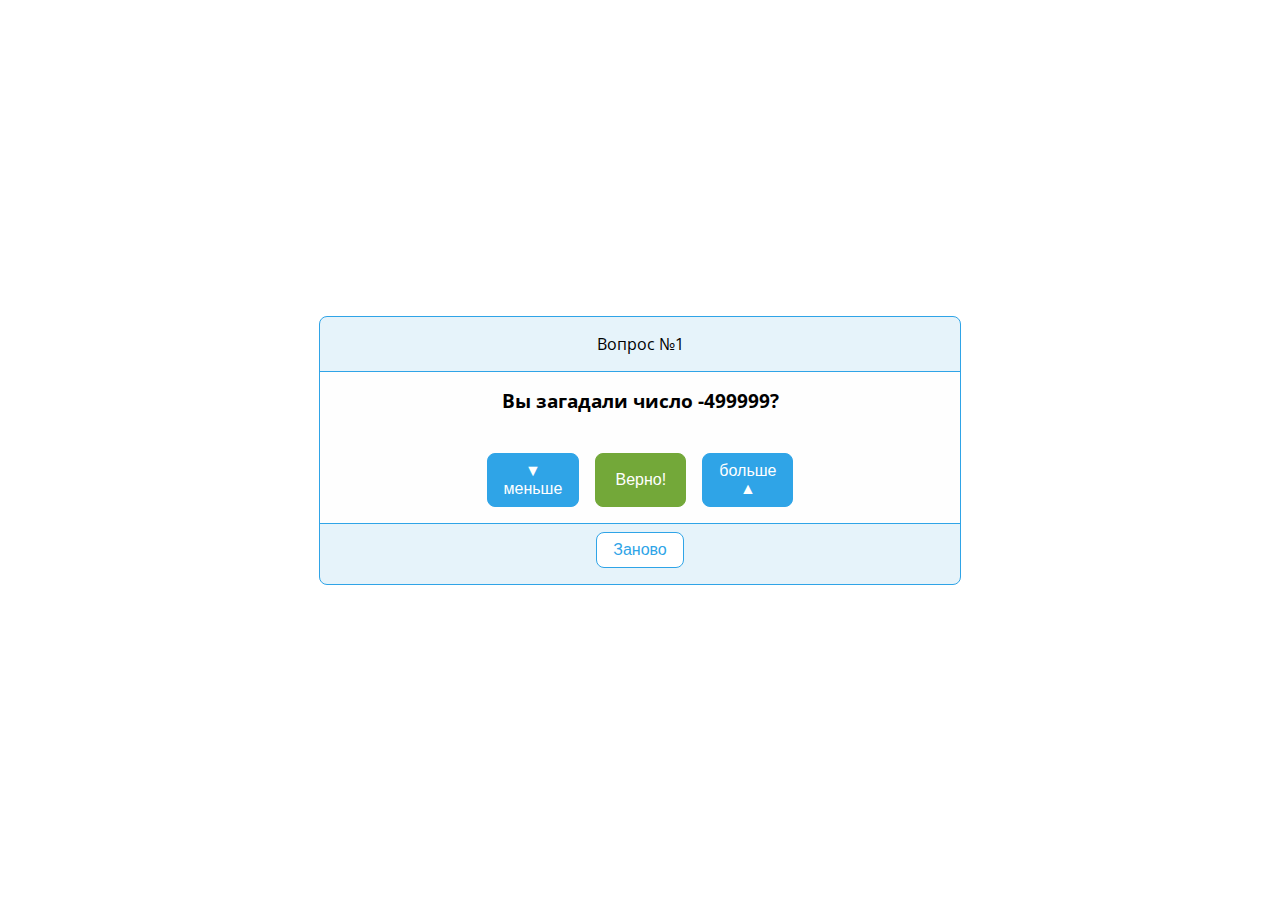
==== bjs/08_if_else/index.html @ c2440f7c "add my css" ====
<!DOCTYPE html>
<html lang="en">
<head>
    <meta charset="UTF-8">
    <title>Угадайка</title>
    <link href="https://fonts.googleapis.com/css2?family=Open+Sans" rel="stylesheet">
    <link rel="stylesheet" href="https://cdn.jsdelivr.net/npm/bootstrap-icons@1.10.2/font/bootstrap-icons.css" integrity="sha384-b6lVK+yci+bfDmaY1u0zE8YYJt0TZxLEAFyYSLHId4xoVvsrQu3INevFKo+Xir8e" crossorigin="anonymous">
    <link rel="stylesheet" href="style.css" type="text/css"/>
</head>
<body>
<div class="container">
    <div class="row game-card align-items-center">
        <div class="col col-md-4 offset-md-4">
            <div class="card text-center">
                <div class="card-header">
                    <p class="m-0">Вопрос №<span id="orderNumberField">5</span></p>
                </div>
                <div class="card-body">
                    <div class="row no-gutters">
                        <div class="col">
                            <h3 class="card-title m-0"><span id="answerField">Вы загадали число 5?</span></h3>
                        </div>
                    </div>
                </div>
                <div class="card-body">
                    <div class="btn-group">
                        <button class="btn btn-info" id="btnLess">&#9660;<br>меньше</button>
                        <button class="btn btn-success btn-lg" id="btnEqual">  Верно!  </button>
                        <button class="btn btn-info" id="btnOver">больше<br>&#9650;</button>
                    </div>
                </div>
                <div class="card-footer">
                    <button class="btn btn-link" id="btnRetry">Заново</button>
                </div>
            </div>
        </div>
    </div>
</div>
<script src="script.js"></script>
</body>
</html>
---- bjs/08_if_else/style.css ----
body, div, * {
    margin: 0;
}

.game-card {        /*  карточка игры */
    height: 100vh;
    font-family: 'Open Sans', monospace;
    display: flex;
    justify-content: space-around;
    align-items: center;
}

.card {
    min-width: 50vw; 
    border: solid 1px #2fa4e7;
    background-color:  #afd8f050;
    border-radius: 0.5rem;

}

.card-header {      /* Заголовок */
    padding: 1rem;
    text-align: center;
    border-bottom: 1px solid #2fa4e7;
}

h3 {                /* Вопрос в заголовке */
    padding: 1rem 1rem 2rem 1rem;
    font-size: 1.17rem;
    text-align: center;
}

.card-body {        /* Основная часть */
    background-color:#fefefe;
}

.card-footer {      /* Подвал */
    text-align: center;
    border-top: solid #2fa4e7 1px;
}

/* -- Кнопки -- */

.btn-group {
    position: relative;
    vertical-align: middle;
    display: flex;
    flex-direction: row;
    justify-content: center;
}

.btn {
    text-align: center;
    margin: 0.5rem;
    padding: 0.5rem 1rem;
    margin-bottom: 1rem;
    border-radius: 8px;
    font-size: 16px;
    color: white;
}

.btn-info {             /* Больше и меньше */
    border: 1px solid #2fa4e7;
    background-color:  #2fa4e7;
}

.btn-success {          /* Верно */
    padding: 0.5rem 1.2rem;
    border: 1px solid #73a839;
    background-color:  #73a839;
}

.btn-link {             /* Заново */
    border: 1px solid #2fa4e7;
    background-color: white;
    color: #2fa4e7;
}

/* -- Поведение кнопок -- */

.btn:hover {
    background-color: white;
    /* color: #555555; */
    color: #2fa4e7;
}

.btn-success:hover {
    background-color: white;
    color: #4CAF50;
}

.btn-link:hover {
    background-color: #2fa4e7; 
    color: white;
}
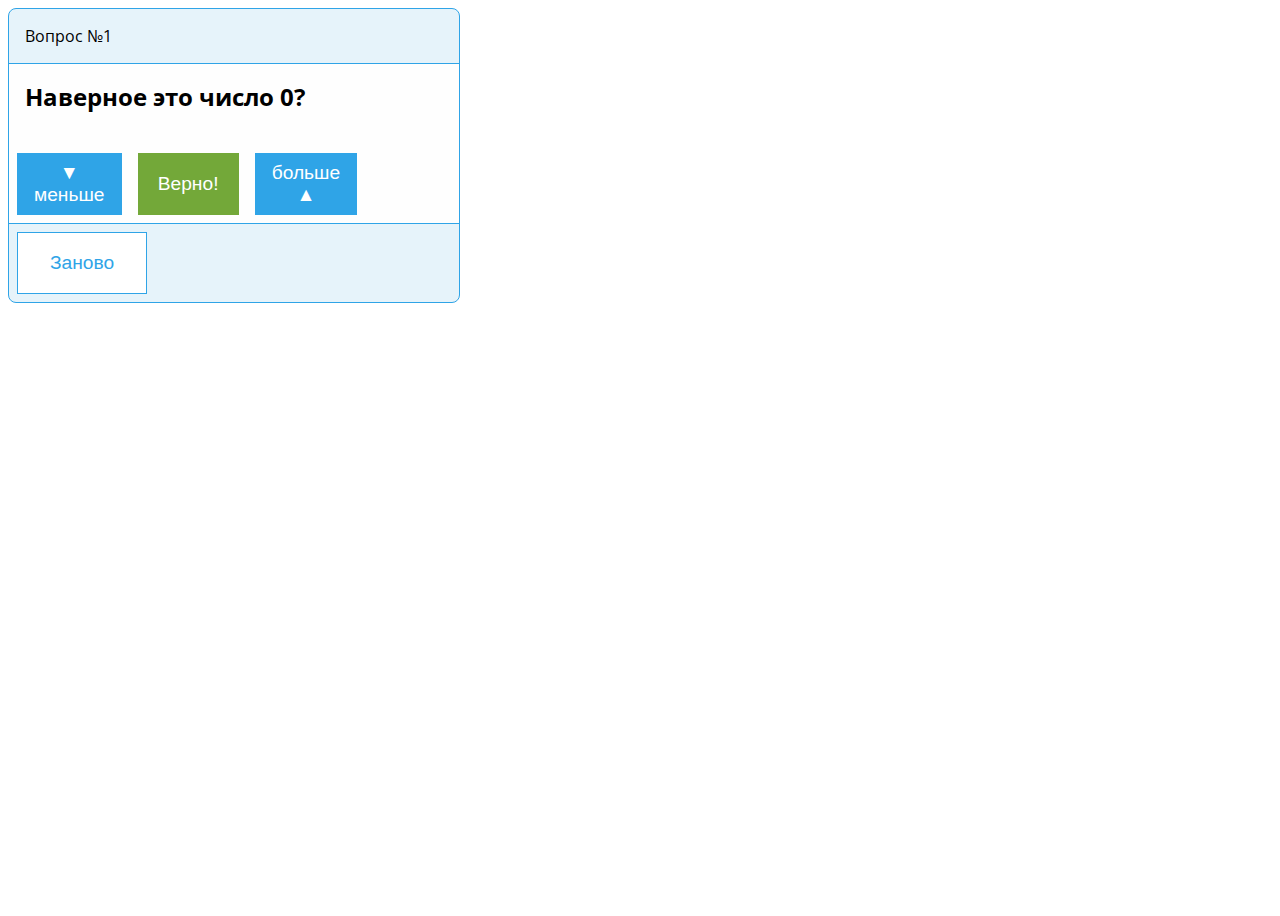
==== commit 2552433b: "style disign card & buttons" ====
--- a/bjs/08_if_else/index.html
+++ b/bjs/08_if_else/index.html
@@ -1,8 +1,10 @@
 <!DOCTYPE html>
 <html lang="en">
 <head>
+<head>
     <meta charset="UTF-8">
-    <title>Угадайка</title>
+    <meta name="viewport" content="width=device-width, initial-scale=1">    <title>Угадайка</title>
+    <link href="https://cdn.jsdelivr.net/npm/bootstrap@5.3.1/dist/css/bootstrap.min.css" rel="stylesheet" integrity="sha384-4bw+/aepP/YC94hEpVNVgiZdgIC5+VKNBQNGCHeKRQN+PtmoHDEXuppvnDJzQIu9" crossorigin="anonymous">
     <link href="https://fonts.googleapis.com/css2?family=Open+Sans" rel="stylesheet">
     <link rel="stylesheet" href="https://cdn.jsdelivr.net/npm/bootstrap-icons@1.10.2/font/bootstrap-icons.css" integrity="sha384-b6lVK+yci+bfDmaY1u0zE8YYJt0TZxLEAFyYSLHId4xoVvsrQu3INevFKo+Xir8e" crossorigin="anonymous">
     <link rel="stylesheet" href="style.css" type="text/css"/>
@@ -30,12 +32,13 @@
                     </div>
                 </div>
                 <div class="card-footer">
-                    <button class="btn btn-link" id="btnRetry">Заново</button>
+                    <button type="button" class="btn btn-link btn-primary" data-bs-toggle="modal" data-bs-target="#exampleModal" id="btnRetry">Заново</button>
                 </div>
             </div>
         </div>
     </div>
 </div>
 <script src="script.js"></script>
+<script src="https://cdn.jsdelivr.net/npm/bootstrap@5.3.1/dist/js/bootstrap.bundle.min.js" integrity="sha384-HwwvtgBNo3bZJJLYd8oVXjrBZt8cqVSpeBNS5n7C8IVInixGAoxmnlMuBnhbgrkm" crossorigin="anonymous"></script>
 </body>
 </html>
--- a/bjs/08_if_else/style.css
+++ b/bjs/08_if_else/style.css
@@ -1,86 +1,75 @@
-body, div, * {
+.container, body * {
     margin: 0;
-}
+} 
 
-.game-card {        /*  карточка игры */
+.game-card {       
     height: 100vh;
     font-family: 'Open Sans', monospace;
     display: flex;
-    justify-content: space-around;
-    align-items: center;
 }
 
 .card {
-    min-width: 50vw; 
+    min-width: 50vh; 
     border: solid 1px #2fa4e7;
     background-color:  #afd8f050;
     border-radius: 0.5rem;
 
 }
 
-.card-header {      /* Заголовок */
+.card-header {      
     padding: 1rem;
-    text-align: center;
     border-bottom: 1px solid #2fa4e7;
 }
 
-h3 {                /* Вопрос в заголовке */
+h3 {      
     padding: 1rem 1rem 2rem 1rem;
-    font-size: 1.17rem;
-    text-align: center;
+    font-size: 1.5rem;
 }
 
-.card-body {        /* Основная часть */
+.card-body {       
     background-color:#fefefe;
 }
 
-.card-footer {      /* Подвал */
-    text-align: center;
+.card-footer {     
     border-top: solid #2fa4e7 1px;
 }
 
-/* -- Кнопки -- */
-
 .btn-group {
-    position: relative;
-    vertical-align: middle;
     display: flex;
-    flex-direction: row;
-    justify-content: center;
 }
 
 .btn {
-    text-align: center;
     margin: 0.5rem;
     padding: 0.5rem 1rem;
-    margin-bottom: 1rem;
-    border-radius: 8px;
-    font-size: 16px;
+    font-size: 1.2rem;
     color: white;
 }
 
-.btn-info {             /* Больше и меньше */
+.btn-info {             
     border: 1px solid #2fa4e7;
     background-color:  #2fa4e7;
 }
 
-.btn-success {          /* Верно */
+.btn-success {         
     padding: 0.5rem 1.2rem;
     border: 1px solid #73a839;
     background-color:  #73a839;
 }
 
-.btn-link {             /* Заново */
+.btn-link {           
     border: 1px solid #2fa4e7;
     background-color: white;
     color: #2fa4e7;
+    padding: 1.2rem 2rem;
+    text-decoration: none;
 }
-
-/* -- Поведение кнопок -- */
 
 .btn:hover {
     background-color: white;
-    /* color: #555555; */
+}
+
+.btn-info:hover {
+    border: 1px solid #2fa4e7;
     color: #2fa4e7;
 }
 
@@ -92,4 +81,5 @@
 .btn-link:hover {
     background-color: #2fa4e7; 
     color: white;
-}
+    text-decoration: none;
+} 
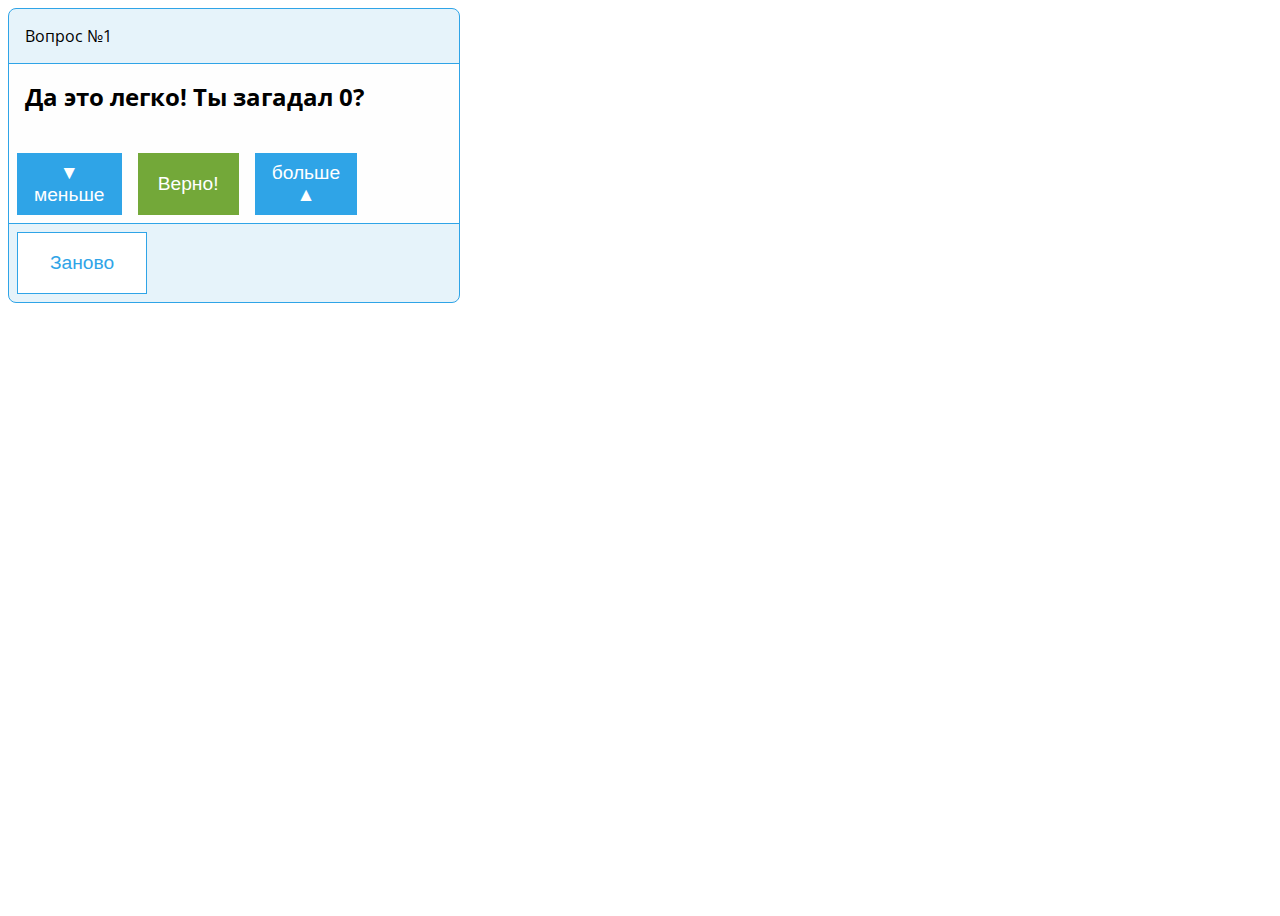
==== commit 3e9c386d: "fix: use ternary operator, add readme.md" ====
--- a/bjs/08_if_else/index.html
+++ b/bjs/08_if_else/index.html
@@ -1,6 +1,5 @@
 <!DOCTYPE html>
 <html lang="en">
-<head>
 <head>
     <meta charset="UTF-8">
     <meta name="viewport" content="width=device-width, initial-scale=1">    <title>Угадайка</title>
@@ -10,35 +9,35 @@
     <link rel="stylesheet" href="style.css" type="text/css"/>
 </head>
 <body>
-<div class="container">
-    <div class="row game-card align-items-center">
-        <div class="col col-md-4 offset-md-4">
-            <div class="card text-center">
-                <div class="card-header">
-                    <p class="m-0">Вопрос №<span id="orderNumberField">5</span></p>
-                </div>
-                <div class="card-body">
-                    <div class="row no-gutters">
-                        <div class="col">
-                            <h3 class="card-title m-0"><span id="answerField">Вы загадали число 5?</span></h3>
+    <div class="container">
+        <div class="row game-card align-items-center">
+            <div class="col col-md-4 offset-md-4">
+                <div class="card text-center">
+                    <div class="card-header">
+                        <p class="m-0">Вопрос №<span id="orderNumberField">5</span></p>
+                    </div>
+                    <div class="card-body">
+                        <div class="row no-gutters">
+                            <div class="col">
+                                <h3 class="card-title m-0"><span id="answerField">Вы загадали число 5?</span></h3>
+                            </div>
                         </div>
                     </div>
-                </div>
-                <div class="card-body">
-                    <div class="btn-group">
-                        <button class="btn btn-info" id="btnLess">&#9660;<br>меньше</button>
-                        <button class="btn btn-success btn-lg" id="btnEqual">  Верно!  </button>
-                        <button class="btn btn-info" id="btnOver">больше<br>&#9650;</button>
+                    <div class="card-body">
+                        <div class="btn-group">
+                            <button class="btn btn-info" id="btnLess">&#9660;<br>меньше</button>
+                            <button class="btn btn-success btn-lg" id="btnEqual">  Верно!  </button>
+                            <button class="btn btn-info" id="btnOver">больше<br>&#9650;</button>
+                        </div>
                     </div>
-                </div>
-                <div class="card-footer">
-                    <button type="button" class="btn btn-link btn-primary" data-bs-toggle="modal" data-bs-target="#exampleModal" id="btnRetry">Заново</button>
+                    <div class="card-footer">
+                        <button type="button" class="btn btn-link btn-primary" data-bs-toggle="modal" data-bs-target="#exampleModal" id="btnRetry">Заново</button>
+                    </div>
                 </div>
             </div>
         </div>
     </div>
-</div>
-<script src="script.js"></script>
-<script src="https://cdn.jsdelivr.net/npm/bootstrap@5.3.1/dist/js/bootstrap.bundle.min.js" integrity="sha384-HwwvtgBNo3bZJJLYd8oVXjrBZt8cqVSpeBNS5n7C8IVInixGAoxmnlMuBnhbgrkm" crossorigin="anonymous"></script>
+    <script src="script.js"></script>
+    <script src="https://cdn.jsdelivr.net/npm/bootstrap@5.3.1/dist/js/bootstrap.bundle.min.js" integrity="sha384-HwwvtgBNo3bZJJLYd8oVXjrBZt8cqVSpeBNS5n7C8IVInixGAoxmnlMuBnhbgrkm" crossorigin="anonymous"></script>
 </body>
 </html>
